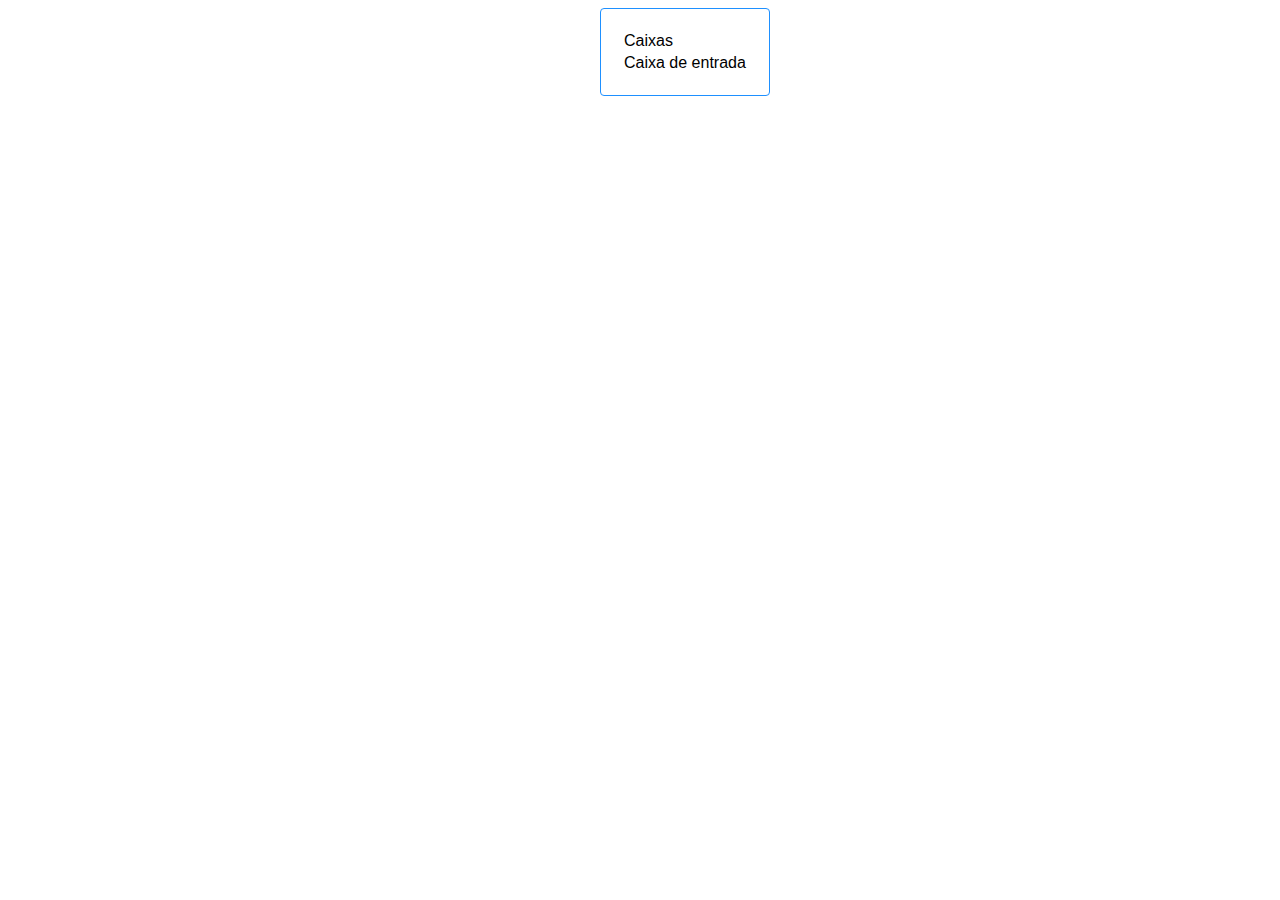
==== index.html @ 128cf53c "Início do Projeto" ====
<html>
	<head>

		<link rel="stylesheet" type="text/css" href="css/estilo.css">

		<script type="text/javascript" src="javascript/jquery.js"></script>

		<script type="text/javascript" src="javascript/funcao.js"></script>

		<meta charset="utf-8">

	</head>

	<body>

		<table>
			<tr>
				<td>Caixas</td>
			</tr>
			<tr>
				<td>Caixa de entrada</td>
			</tr>
		</table>
	</body>
</html>
---- css/estilo.css ----
body {
	font-family: arial;
}

table {
	border-color: #1E90FF;
	border-width: 1px;
	border-style: solid;
	padding: 20px;
	border-radius: 4px;
}

table tr th{
	padding-bottom: 3px;
}

input {
	width: 150px;
	font-family: arial;
	border-color: #CCC;
	border-width: 1px;
	border-style: solid;
	padding-top: 10px;
	padding-bottom: 10px;
	padding-right: 20px;
	padding-left: 20px;
	border-radius: 2px;
}

.erro {
	border-color: red;
}

input:focus {
	border-color: #1E90FF;
	color: black;
}

button {
	background-color: #088A68;
	width: 100px;
	height: 40px;
	border-radius: 5px;
	margin-top: 20px;
	color: white;
}

button:hover {
	background-color: #04B486;
	cursor: pointer;
}

#form {
	font-family: arial;
	font-size: 20px;
	color: #1E90FF;
	text-shadow: -1px 1px 0.5px;
	padding-bottom: 10px;
}

body {
	margin-left: 600px;

}
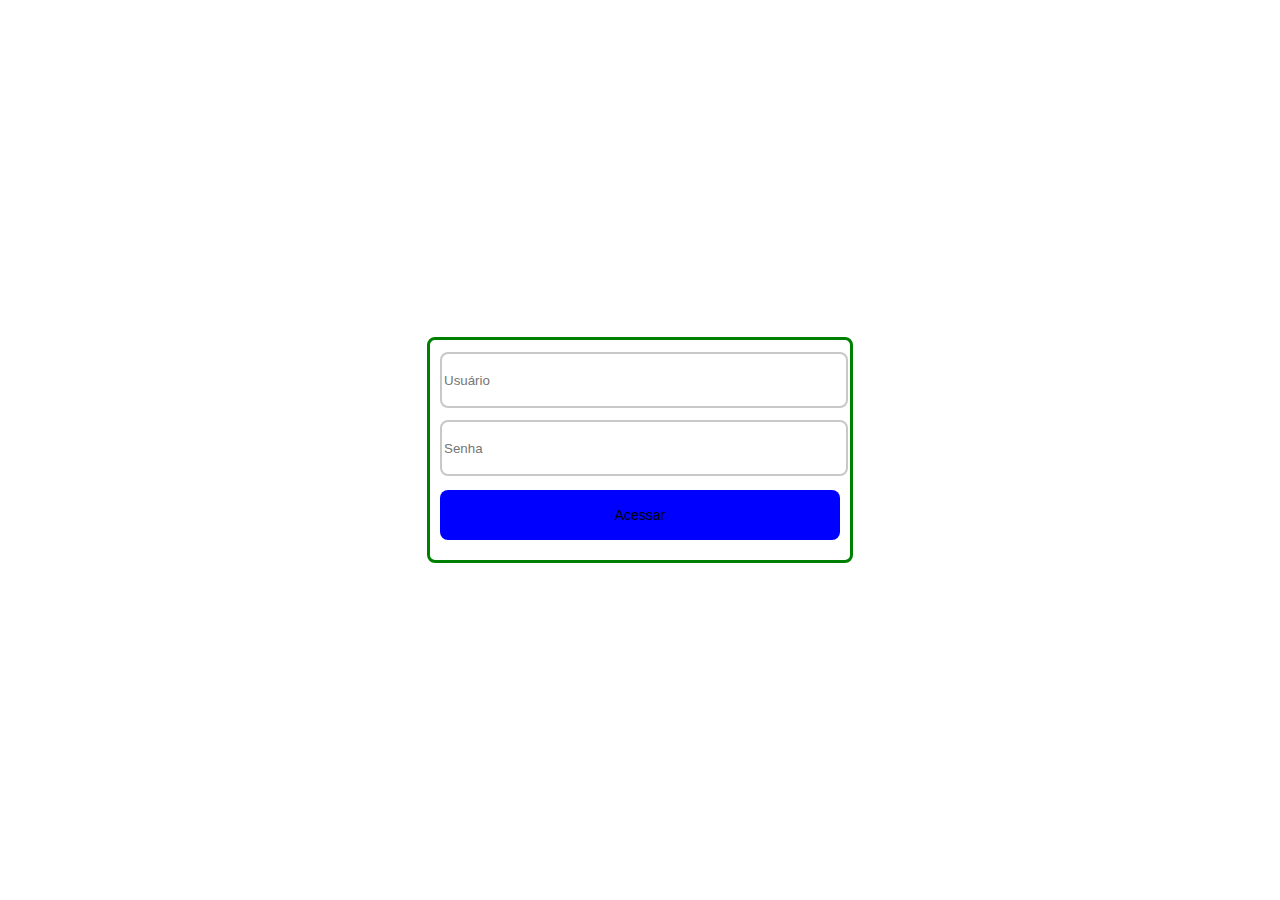
==== commit 98908bf5: "index.html" ====
--- a/index.html
+++ b/index.html
@@ -1,26 +1,21 @@
+<!DOCTYPE html>
 <html>
-	<head>
+<head>
+	<link rel="stylesheet" type="text/css" href="css/estilo_login.css">
+	<script type="text/javascript" src="js/jquery-3.3.1.js"></script>
+	<script type="text/javascript" src="js/script_login.js"></script>
+	<title>Login</title>
+</head>
+<meta charset="utf-8">
 
-		<link rel="stylesheet" type="text/css" href="css/estilo.css">
+<body>
 
-		<script type="text/javascript" src="javascript/jquery.js"></script>
+<div id="divLoginFields">
+	<input type="text" class="inputLoginPassword" name="" id="inputLogin" placeholder="Usuário"><br>
+	<input type="password" name="" class="inputLoginPassword" id="inputPassword" placeholder="Senha"><br>
+	<button id="buttonAcessar">Acessar</button>
+</div>
 
-		<script type="text/javascript" src="javascript/funcao.js"></script>
 
-		<meta charset="utf-8">
-
-	</head>
-
-	<body>
-
-		<table>
-			<tr>
-				<td>Caixas</td>
-			</tr>
-			<tr>
-				<td>Caixa de entrada</td>
-			</tr>
-		</table>
-	</body>
-</html>
-
+</body>
+</html>--- a/css/estilo_login.css
+++ b/css/estilo_login.css
@@ -0,0 +1,59 @@
+:root {
+    --buttonHeight: 50px; 
+}
+
+
+#divLoginFields{
+
+    width: 400px;
+
+    border: 3px solid green;
+    padding: 10px;
+
+	position:absolute; /*it can be fixed too*/
+    left:0; right:0;
+    top:0; bottom:0;
+    margin:auto;
+
+    /*this to solve "the content will not be cut when the window is smaller than the content": */
+    max-width:400px;
+    max-height:calc(var(--buttonHeight) * 4);
+    overflow:auto;
+    border-radius: 8px;
+}
+
+
+#imgUserIcon{
+	width: 50px;
+	height: 50px;
+	position: absolute;
+	margin: auto;
+	top: 0%;
+	left: 0;
+	right: 0;
+	margin-bottom: 10px;
+}
+
+#buttonAcessar{
+	background-color: blue;
+	width: 100%;
+	border-radius: 8px;
+	border-style: none;
+	font-size: 14px;
+	height: var(--buttonHeight);
+	margin-top: 4px;
+}
+
+.inputLoginPassword{
+	width: 100%;
+	margin-top: 2px;
+	margin-bottom: 10px;
+	border-radius: 8px;
+	/*border-radius: var(--buttonHeight);*/
+	height: var(--buttonHeight);
+	border-style: solid;
+	border-color:rgb(200,200,200);
+	.padding-left: 100px;
+		font-family: "Arial";
+
+}
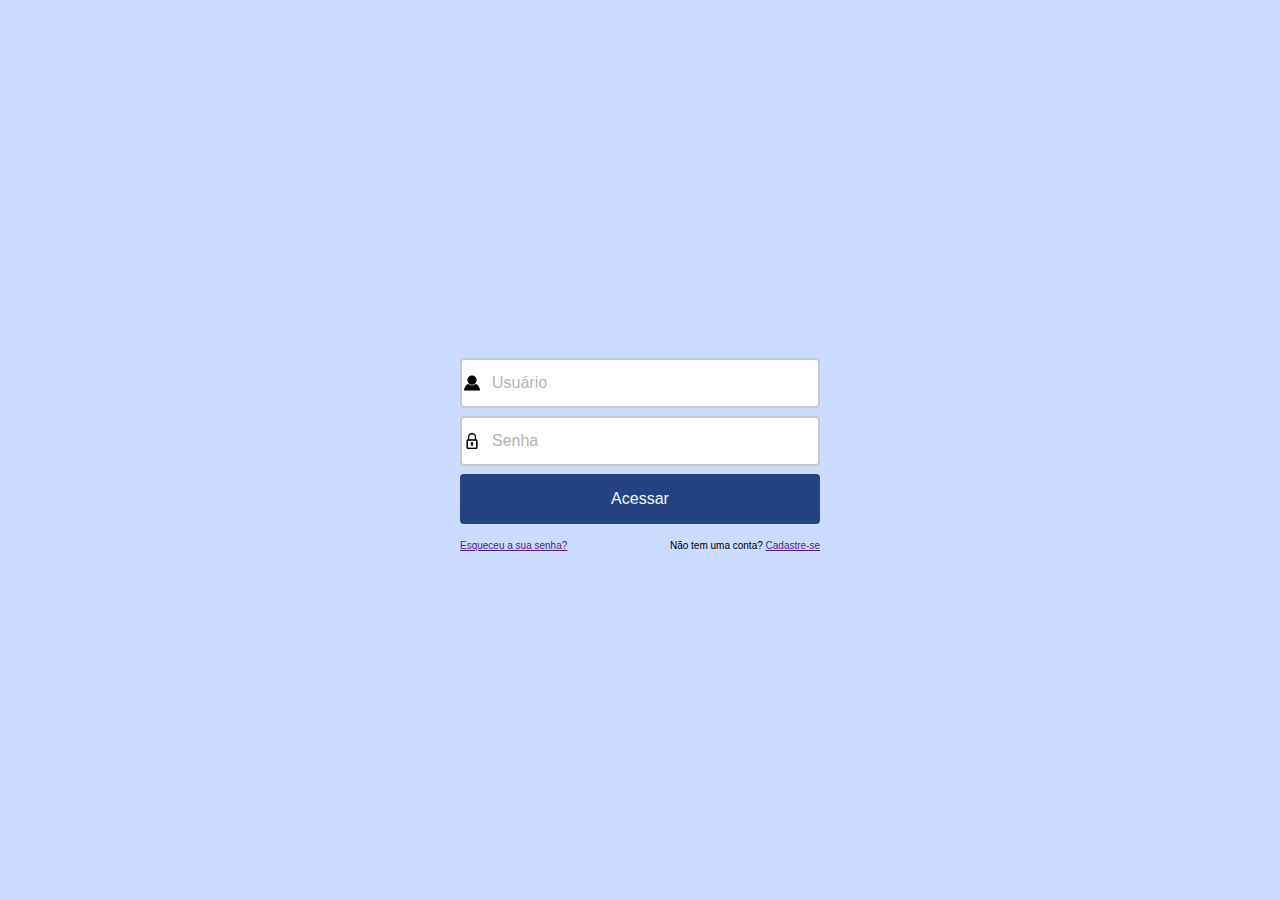
==== commit a9bdb97a: "Login quase pronto" ====
--- a/index.html
+++ b/index.html
@@ -11,9 +11,13 @@
 <body>
 
 <div id="divLoginFields">
-	<input type="text" class="inputLoginPassword" name="" id="inputLogin" placeholder="Usuário"><br>
-	<input type="password" name="" class="inputLoginPassword" id="inputPassword" placeholder="Senha"><br>
+	<input type="text" class="inputLoginPassword" name="" id="inputLogin" placeholder="Usuário">
+	<input type="password" name="" class="inputLoginPassword" id="inputPassword" placeholder="Senha">
 	<button id="buttonAcessar">Acessar</button>
+	<div class="divLabels">
+		<label id="labelEsqueceuSenha" class="classLabelInsideDivLogin"><a href="">Esqueceu a sua senha?</a></label><label id="labelCadastrese" class="classLabelInsideDivLogin">Não tem uma conta? <a href="">Cadastre-se</a>
+		</label>
+	</div>
 </div>
 
 
--- a/css/estilo_login.css
+++ b/css/estilo_login.css
@@ -1,14 +1,21 @@
 :root {
     --buttonHeight: 50px; 
+    --placeholder_color: rgb(180,180,180);
+    --placeholder_padding: 10px;
+    --color_very_dark: #254382;
+    --color_dark: #7C97CF;
+    --color_light: #CCDCFF;
+    --color_very_light: #F5F8FF;
+    --font-family-used: "Helvetica";
 }
 
 
 #divLoginFields{
 
     width: 400px;
-
-    border: 3px solid green;
-    padding: 10px;
+    border: 3px var(--color_light);
+/*    background-color: var(--color_very_light);
+*/    /*padding: 10px;*/
 
 	position:absolute; /*it can be fixed too*/
     left:0; right:0;
@@ -17,43 +24,161 @@
 
     /*this to solve "the content will not be cut when the window is smaller than the content": */
     max-width:400px;
+    display: block;
     max-height:calc(var(--buttonHeight) * 4);
-    overflow:auto;
-    border-radius: 8px;
+
+/*    overflow:auto;
+*/    border-radius: 4px;
+	/*background-color: red;*/
+}
+
+#divLoginFields input, button{
+	margin-top: 8px;
+	margin-bottom: 8px;
+	height: var(--buttonHeight);
+	/*display: block;*/
+
+
+}
+
+/*Placeholder fica transparente ao receber foco*/
+/*Atende a varios tipos de browser*/
+input:focus::-webkit-input-placeholder { 
+	color:transparent; 
+}
+
+input:focus:-moz-placeholder { 
+	color:transparent; 
+}
+
+input:focus::-moz-placeholder { 
+	color:transparent; 
+}
+
+input:focus:-ms-input-placeholder { 
+	color:transparent; 
 }
 
 
-#imgUserIcon{
-	width: 50px;
-	height: 50px;
-	position: absolute;
-	margin: auto;
-	top: 0%;
-	left: 0;
-	right: 0;
-	margin-bottom: 10px;
+input::-webkit-input-placeholder { 
+	color: var(--placeholder_color);
+}
+
+input:-moz-placeholder { 
+	color: var(--placeholder_color);
+}
+
+input::-moz-placeholder { 
+	color: var(--placeholder_color);
+}
+
+input:-ms-input-placeholder { 
+	color: var(--placeholder_color);
+}
+
+
+/*---------------------------*/
+
+#inputLogin{
+	background-image: url(../imagens/user_icon.png);
+}
+
+#inputPassword{
+	background-image: url(../imagens/password_icon.png);
+}
+
+
+.inputLoginPassword{
+
+	text-indent: var(--placeholder_padding);
+	border-radius: 4px;
+
+/*	height: var(--buttonHeight);*/
+	border-style: solid;
+	border-color:rgb(200,200,200);
+
+	font-family: "Helvetica";
+	font-size: 16px;
+
+	background-position: 2px 50%;
+    background-size: 16px 16px;
+    background-repeat: no-repeat;
+
+
+	display: block;
+	box-sizing:border-box;	
+	width: 90%;
+	
+	position: relative;
+	padding-left: 5%;
+	padding-right: 5%;
+	
+	/*margin-top: 1%;*/
+
+	margin-left: auto;
+	margin-right: auto;
+
+
+}
+
+body{
+	background-color: var(--color_light);
 }
 
 #buttonAcessar{
-	background-color: blue;
-	width: 100%;
-	border-radius: 8px;
+	width: 90%;
+	padding-left: 5%;
+	padding-right: 5%;
+
+	margin-left: auto;
+	margin-right: auto;
+	display: block;
+	
+	border-radius: 4px;
 	border-style: none;
-	font-size: 14px;
-	height: var(--buttonHeight);
-	margin-top: 4px;
+
+	color: var(--color_very_light);
+	background-color: var(--color_very_dark);
+
+	cursor: pointer;
+	font-size: 16px;
+/*	height: var(--buttonHeight);*/
+	/*margin-bottom: 10%;*/
 }
 
-.inputLoginPassword{
-	width: 100%;
-	margin-top: 2px;
-	margin-bottom: 10px;
-	border-radius: 8px;
-	/*border-radius: var(--buttonHeight);*/
-	height: var(--buttonHeight);
-	border-style: solid;
-	border-color:rgb(200,200,200);
-	.padding-left: 100px;
-		font-family: "Arial";
+#buttonAcessar:hover{
+	background-color: var(--color_very_light);
+	color: var(--color_very_dark);
+}
+
+label{
+	font-family: var(--font-family-used);
+}
+
+#labelEsqueceuSenha{
 
 }
+
+#labelCadastrese{
+	text-align: right;
+}
+
+.classLabelInsideDivLogin{
+	width: 50%;
+	display: inline-block;
+	font-size: 10px;
+}
+
+.divLabels{
+	display: flex;
+	margin-top: 0px;
+	width: 90%;
+	padding-left: 5%;
+	padding-right: 5%;
+	padding-top: 8px;
+	padding-bottom: 8px;
+}
+
+
+
+
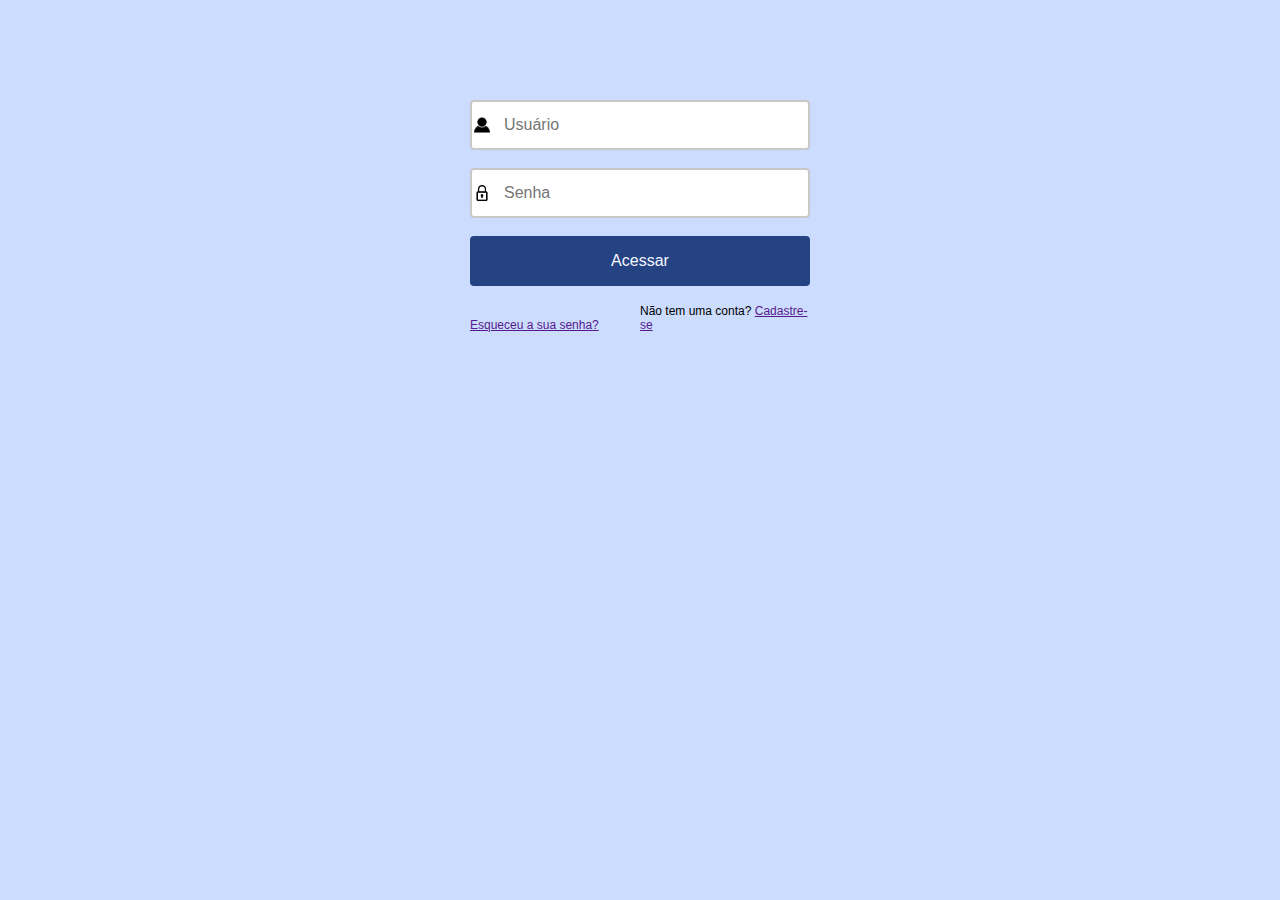
==== commit 9e4716ba: "Nova tentativa de criar página de login" ====
--- a/index.html
+++ b/index.html
@@ -1,7 +1,7 @@
 <!DOCTYPE html>
 <html>
 <head>
-	<link rel="stylesheet" type="text/css" href="css/estilo_login.css">
+	<link rel="stylesheet" type="text/css" href="css/estilo_login_form.css">
 	<script type="text/javascript" src="js/jquery-3.3.1.js"></script>
 	<script type="text/javascript" src="js/script_login.js"></script>
 	<title>Login</title>
@@ -9,16 +9,17 @@
 <meta charset="utf-8">
 
 <body>
+<!-- formulario de login -->
+<!-- utilizando um div principal contendo o formulario com os botoes e labels -->
+	<div class="class_divForm" id="id_divForm">
+		<form class="formLogin">
+			<input type="text" name="inputLogin" id="inputLogin" placeholder="Usuário"><br>
+			<input type="password" name="inputPassword" id="inputPassword" placeholder="Senha"><br>
+			<input type="submit" name="inputSubmit" id="inputSubmit" value="Acessar"><br>
+			<label id="labelEsqueceuSenha" class="classLabelInsideDivLogin"><a href="">Esqueceu a sua senha?</a></label><label id="labelCadastrese" class="classLabelInsideDivLogin">Não tem uma conta? <a href="">Cadastre-se</a>
+		</form>
+	</div>
 
-<div id="divLoginFields">
-	<input type="text" class="inputLoginPassword" name="" id="inputLogin" placeholder="Usuário">
-	<input type="password" name="" class="inputLoginPassword" id="inputPassword" placeholder="Senha">
-	<button id="buttonAcessar">Acessar</button>
-	<div class="divLabels">
-		<label id="labelEsqueceuSenha" class="classLabelInsideDivLogin"><a href="">Esqueceu a sua senha?</a></label><label id="labelCadastrese" class="classLabelInsideDivLogin">Não tem uma conta? <a href="">Cadastre-se</a>
-		</label>
-	</div>
-</div>
 
 
 </body>
--- a/css/estilo_login_form.css
+++ b/css/estilo_login_form.css
@@ -0,0 +1,99 @@
+:root {
+    --buttonHeight: 50px; 
+    --placeholder_color: rgb(180,180,180);
+    --placeholder_padding: 30px;
+    --color_very_dark: #254382;
+    --color_dark: #7C97CF;
+    --color_light: #CCDCFF;
+    --color_very_light: #F5F8FF;
+    --font-family-used: "Helvetica";
+    --borderRadius: 4px;
+
+}
+
+
+body{
+	background-color: var(--color_light);
+}
+
+.class_divForm{
+	margin: auto;
+	width: 340px;
+	margin-top: 100px;
+
+}
+
+.formLogin{
+	width: 100%;
+}
+
+input{
+	font-family: var(--font-family-used);
+	border-radius: var(--borderRadius);
+	border-style: none;
+}
+
+.formLogin input{
+	
+	/*posicionamento*/
+	width: 100%; 
+	box-sizing: border-box;
+
+	margin: auto;
+	
+	display: block;
+	height: var(--buttonHeight);
+
+	/*esquema de cores*/
+	border-radius: var(--borderRadius);
+	border-style: solid;
+	border-color:rgb(200,200,200);
+
+	font-family: "Helvetica";
+	font-size: 16px;
+
+	background-position: 2px 50%;
+    background-size: 16px 16px;
+    background-repeat: no-repeat;
+
+
+	/*formatacao do texto*/
+
+
+}
+.formLogin input[type="text"], input[type="password"]{
+	text-indent: var(--placeholder_padding);
+}
+
+#inputLogin{
+	background-image: url(../imagens/user_icon.png);
+}
+
+#inputPassword{
+	background-image: url(../imagens/password_icon.png);
+}
+
+
+.formLogin input[type="submit"]{
+
+	color: var(--color_very_light);
+	background-color: var(--color_very_dark);
+
+	cursor: pointer;
+	font-size: 16px;
+	border-style: none;
+
+}
+
+.formLogin input[type="submit"]:hover{
+	background-color: var(--color_very_light);
+	color: var(--color_very_dark);
+}
+
+.classLabelInsideDivLogin{
+	width: 50%;
+	display: inline-block;
+	font-size: 12px;
+	font-family: var(--font-family-used);
+}
+
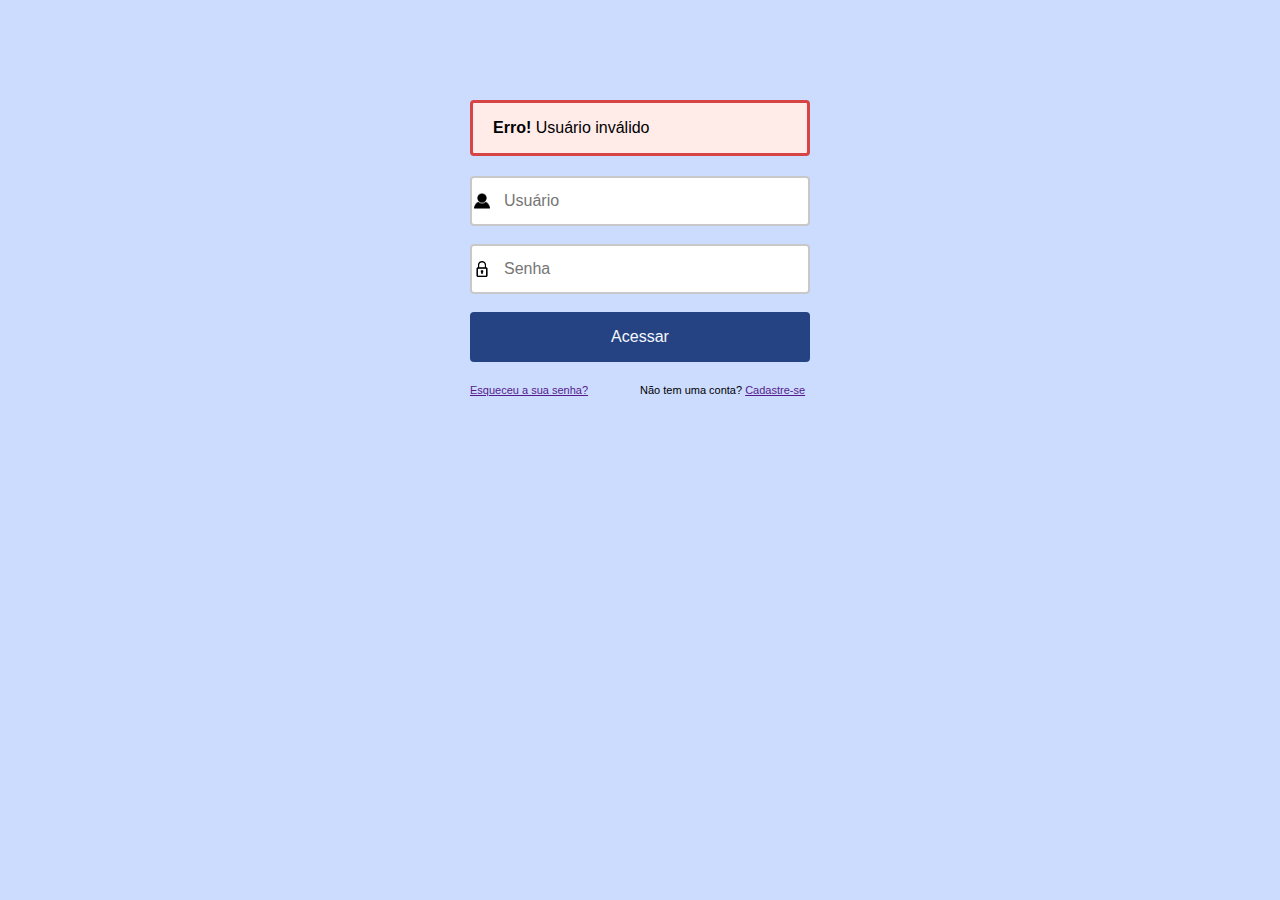
==== commit fecb4440: "Alterações no login" ====
--- a/index.html
+++ b/index.html
@@ -13,6 +13,7 @@
 <!-- utilizando um div principal contendo o formulario com os botoes e labels -->
 	<div class="class_divForm" id="id_divForm">
 		<form class="formLogin">
+			<label class="classErrorLabel"><p><b>Erro!</b> Usuário inválido</p></label>
 			<input type="text" name="inputLogin" id="inputLogin" placeholder="Usuário"><br>
 			<input type="password" name="inputPassword" id="inputPassword" placeholder="Senha"><br>
 			<input type="submit" name="inputSubmit" id="inputSubmit" value="Acessar"><br>
--- a/css/estilo_login_form.css
+++ b/css/estilo_login_form.css
@@ -8,7 +8,6 @@
     --color_very_light: #F5F8FF;
     --font-family-used: "Helvetica";
     --borderRadius: 4px;
-
 }
 
 
@@ -20,7 +19,6 @@
 	margin: auto;
 	width: 340px;
 	margin-top: 100px;
-
 }
 
 .formLogin{
@@ -93,7 +91,27 @@
 .classLabelInsideDivLogin{
 	width: 50%;
 	display: inline-block;
-	font-size: 12px;
+	font-size: 11px;
+}
+
+label{
 	font-family: var(--font-family-used);
 }
 
+.classErrorLabel{
+	width: 100%; 
+	box-sizing: border-box;
+	margin: auto;
+	margin-bottom: 20px;
+	display: block;
+	border: solid rgb(214,68,70);
+	border-radius: var(--borderRadius);
+	background-color: rgb(255,235,232);
+	opacity: 1;
+	padding-left: 20px;
+}
+
+
+.transparent{
+
+}